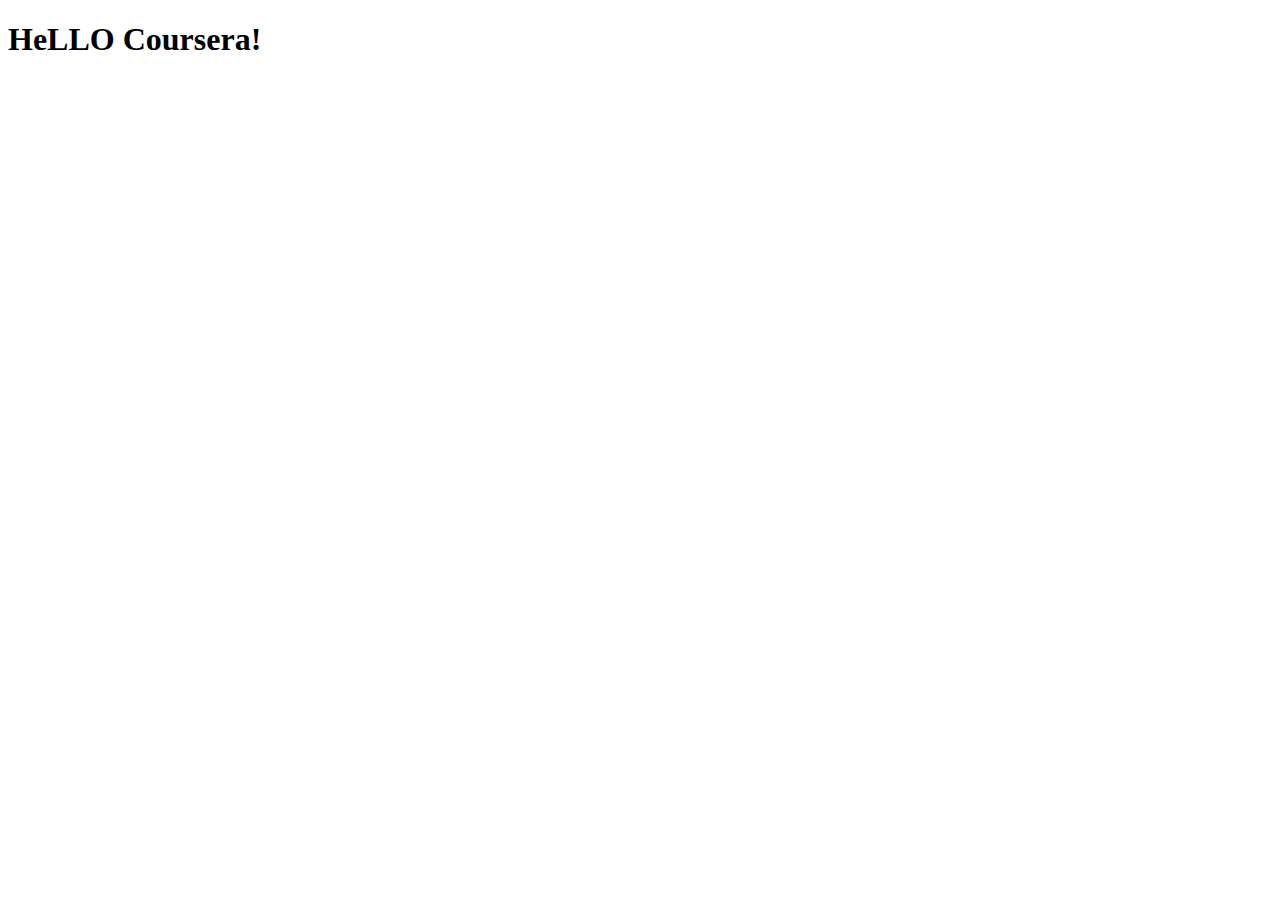
==== site/index.html @ aa3780dd "My First Page." ====
<!DOCTYPE html>
<html lang="en">
  <head>
    <meta charset="UTF-8" />
    <meta http-equiv="X-UA-Compatible" content="IE=edge" />
    <meta name="viewport" content="width=device-width, initial-scale=1.0" />
    <title>Hello Coursera!</title>
  </head>
  <body>
    <h1>HeLLO Coursera!</h1>
  </body>
</html>
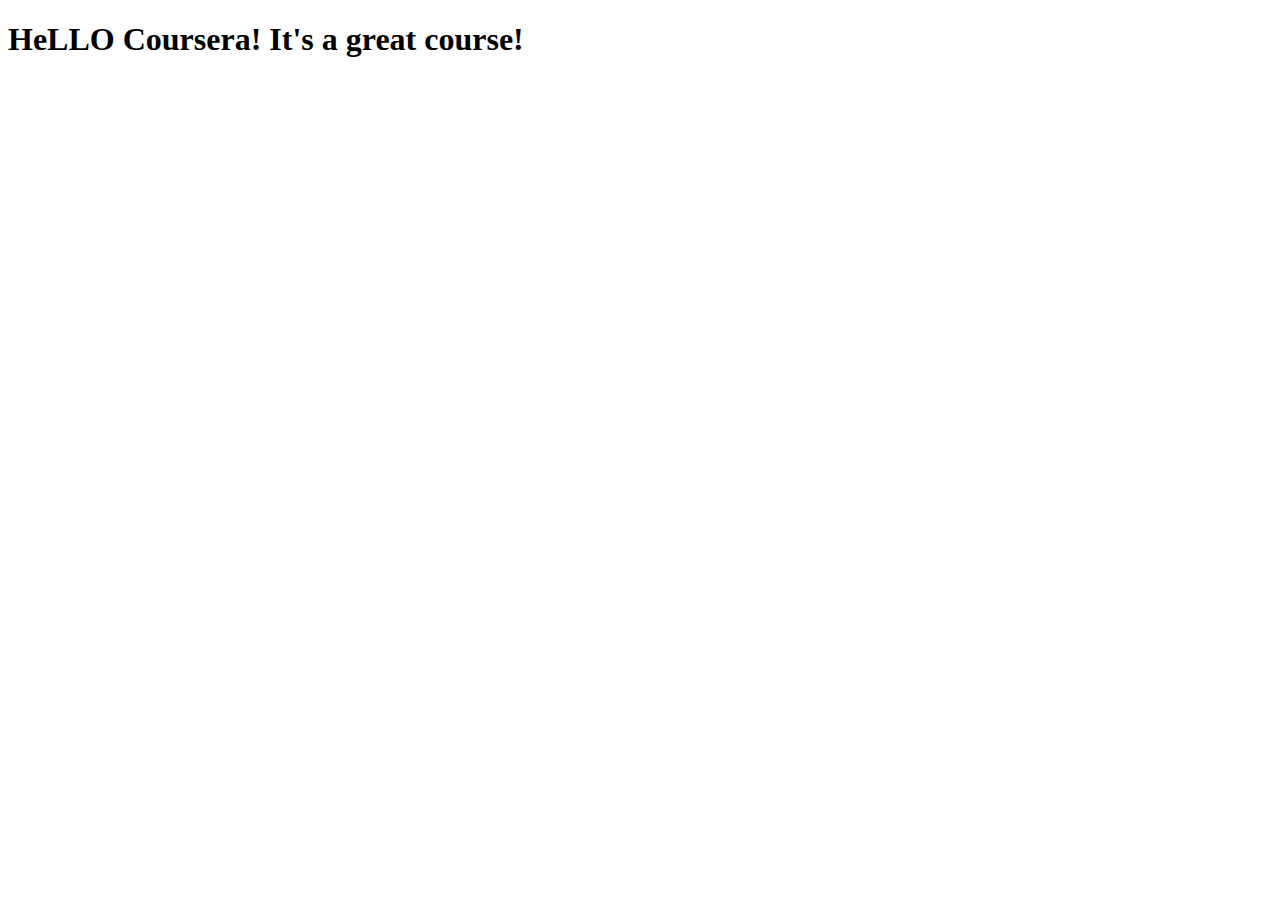
==== commit 0a425156: "Small addition to our page content." ====
--- a/site/index.html
+++ b/site/index.html
@@ -7,6 +7,6 @@
     <title>Hello Coursera!</title>
   </head>
   <body>
-    <h1>HeLLO Coursera!</h1>
+    <h1>HeLLO Coursera! It's a great course!</h1>
   </body>
 </html>
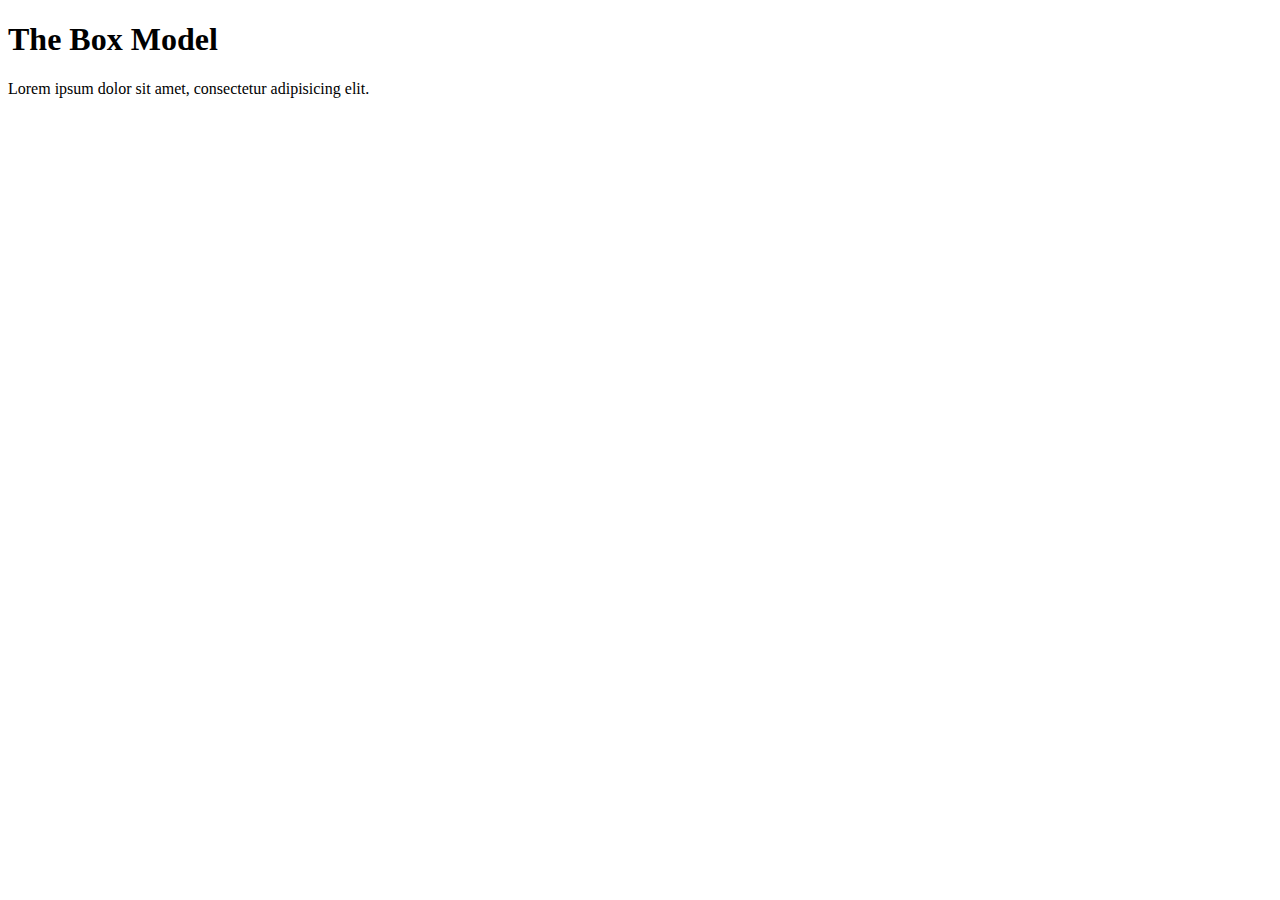
==== commit cd4cfef3: "My First Page." ====
--- a/site/index.html
+++ b/site/index.html
@@ -4,9 +4,15 @@
     <meta charset="UTF-8" />
     <meta http-equiv="X-UA-Compatible" content="IE=edge" />
     <meta name="viewport" content="width=device-width, initial-scale=1.0" />
-    <title>Hello Coursera!</title>
+    <title>The Box Model</title>
+    <link rel="stylesheet" href="stylesheet/style.css" />
   </head>
   <body>
-    <h1>HeLLO Coursera! It's a great course!</h1>
+    <h1>The Box Model</h1>
+    <div id="box">
+      <div id="content">
+        Lorem ipsum dolor sit amet, consectetur adipisicing elit.
+      </div>
+    </div>
   </body>
 </html>
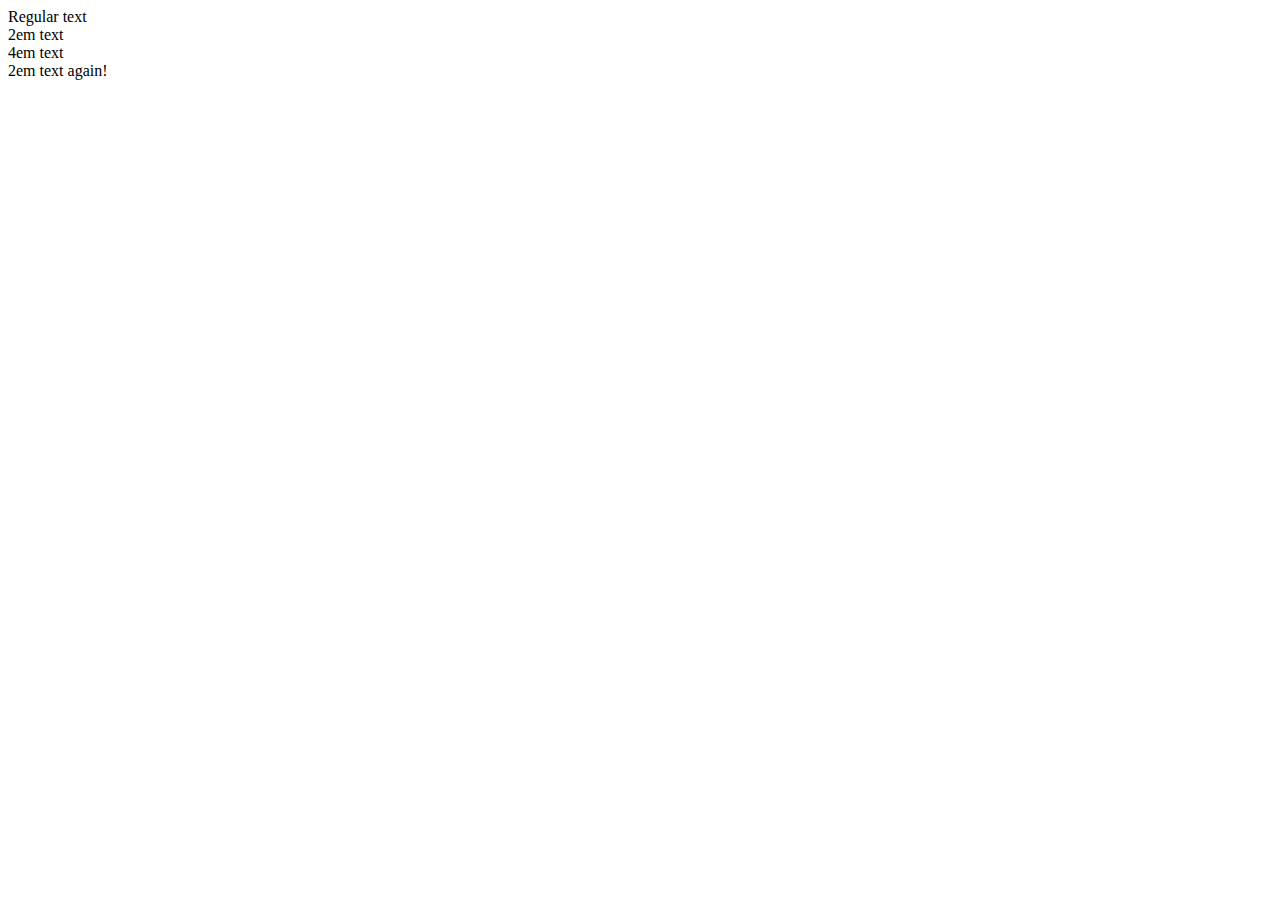
==== commit 941f3244: "Styling text pt2." ====
--- a/site/index.html
+++ b/site/index.html
@@ -8,10 +8,12 @@
     <link rel="stylesheet" href="stylesheet/style.css" />
   </head>
   <body>
-    <h1>The Box Model</h1>
-    <div id="box">
-      <div id="content">
-        Lorem ipsum dolor sit amet, consectetur adipisicing elit.
+    <div>Regular text</div>
+    <div>
+      2em text
+      <div>
+        4em text
+        <div>2em text again!</div>
       </div>
     </div>
   </body>
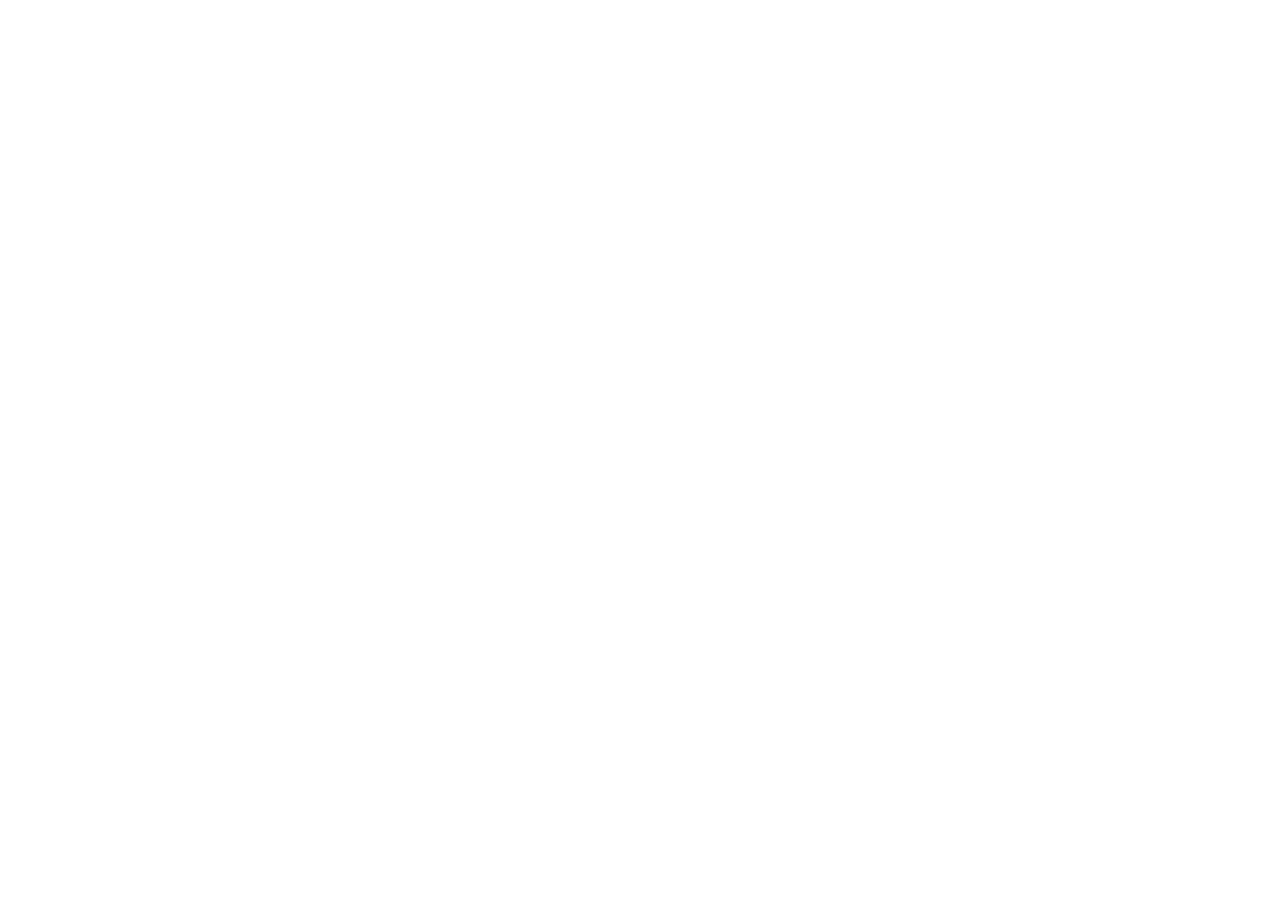
==== commit c5356367: "Styling Text" ====
--- a/site/index.html
+++ b/site/index.html
@@ -5,16 +5,7 @@
     <meta http-equiv="X-UA-Compatible" content="IE=edge" />
     <meta name="viewport" content="width=device-width, initial-scale=1.0" />
     <title>The Box Model</title>
-    <link rel="stylesheet" href="stylesheet/style.css" />
+    <link rel="stylesheet" href="./stylesheets/style.css" />
   </head>
-  <body>
-    <div>Regular text</div>
-    <div>
-      2em text
-      <div>
-        4em text
-        <div>2em text again!</div>
-      </div>
-    </div>
-  </body>
+  <body></body>
 </html>
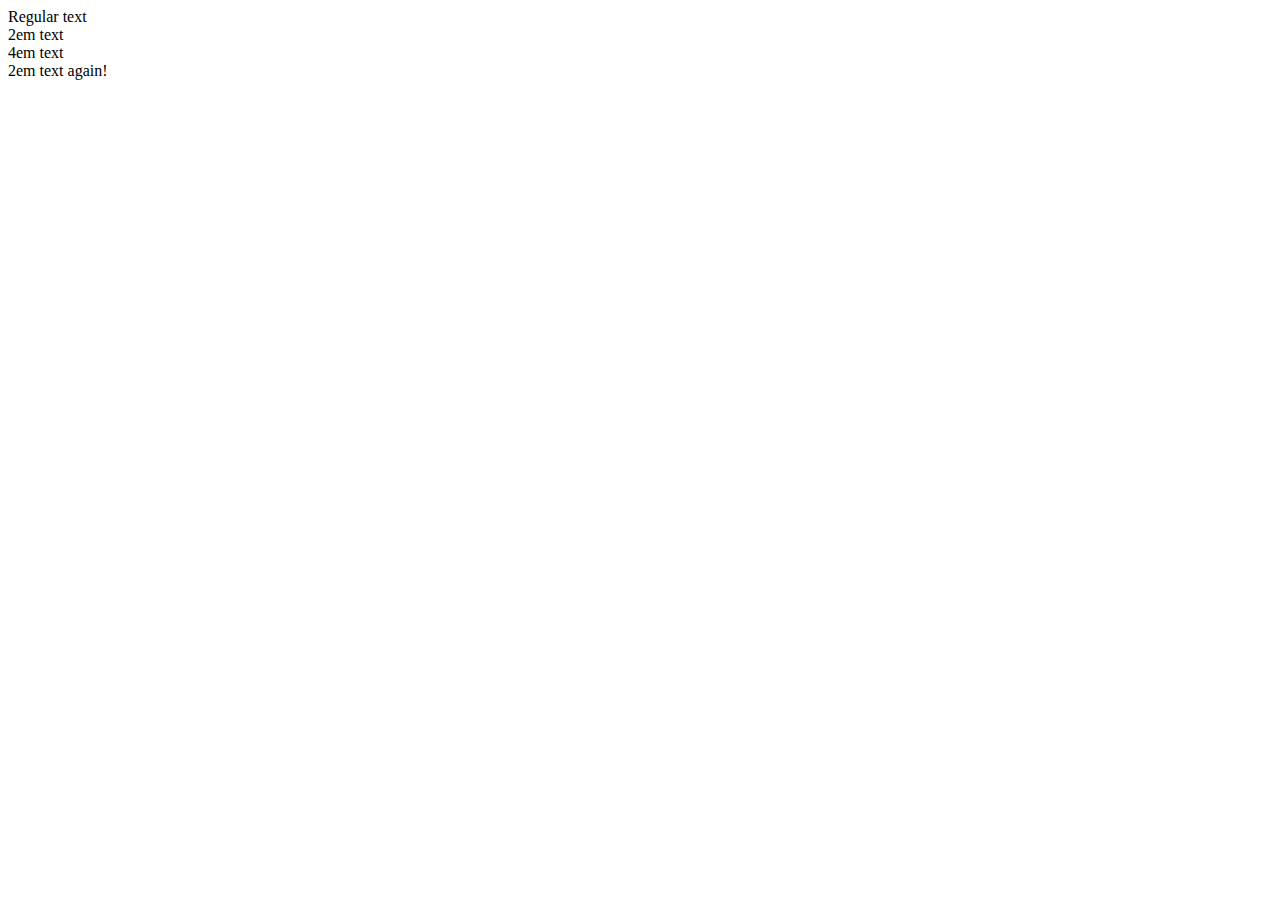
==== commit d48bb476: "Styling Text Pt 2." ====
--- a/site/index.html
+++ b/site/index.html
@@ -7,5 +7,14 @@
     <title>The Box Model</title>
     <link rel="stylesheet" href="./stylesheets/style.css" />
   </head>
-  <body></body>
+  <body>
+    <div>Regular text</div>
+    <div>
+      2em text
+      <div>
+        4em text
+        <div>2em text again!</div>
+      </div>
+    </div>
+  </body>
 </html>
